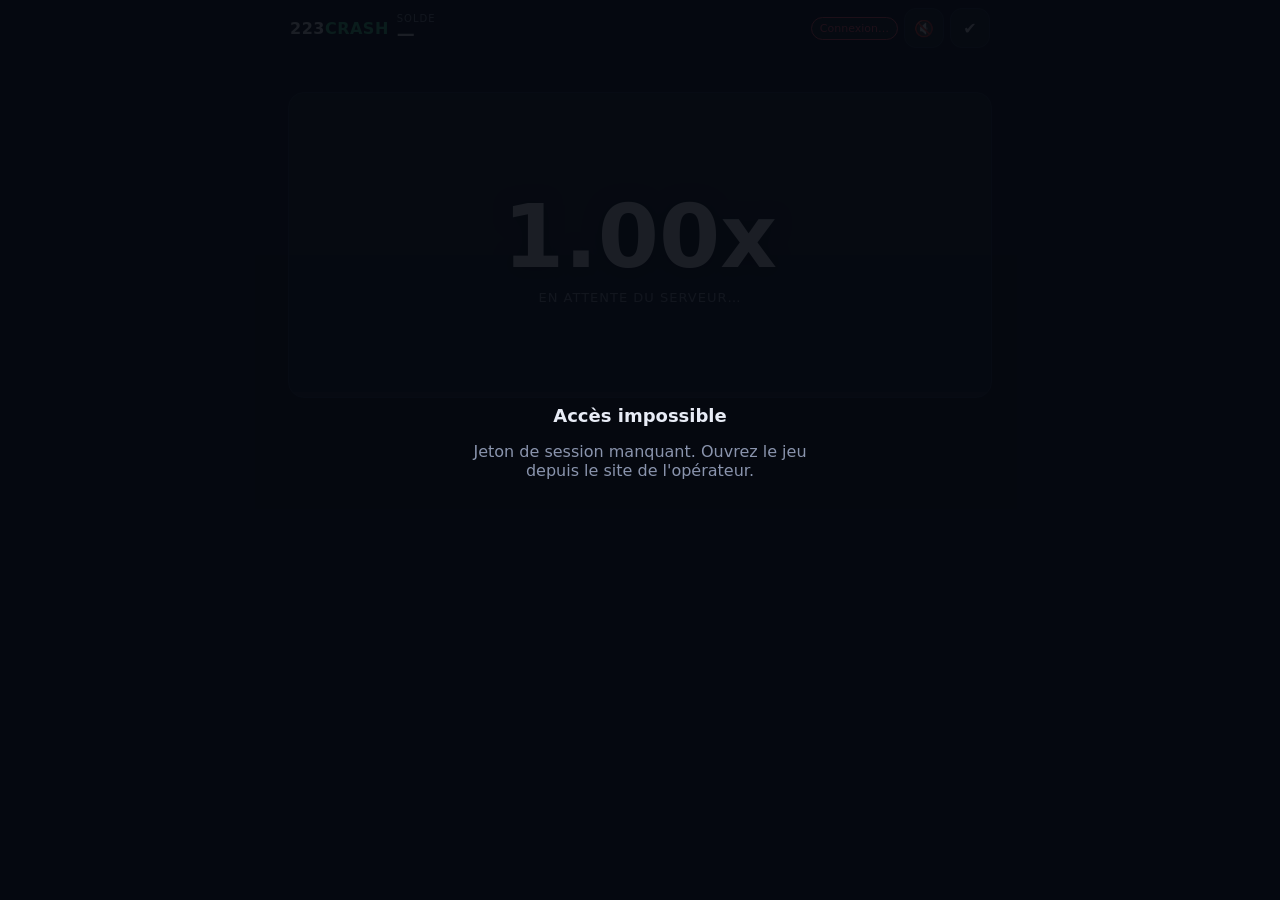
==== play.html @ 45dc3164 "WIP: ledger canonique Core + bascule imports 223Crash (non deploye, migration Atlas non faite)" ====
<!doctype html>
<html lang="fr">
<head>
<meta charset="utf-8">
<meta name="viewport" content="width=device-width, initial-scale=1, maximum-scale=1, viewport-fit=cover">
<meta name="theme-color" content="#0b0f1a">
<title>223CRASH</title>
<link rel="stylesheet" href="ui.css">
</head>
<body>
<div class="app">
  <header class="topbar">
    <div class="brand">223<span>CRASH</span></div>
    <div class="balance"><span class="balance-label">SOLDE</span><span id="balance-display">—</span></div>
    <div class="top-actions">
      <span id="status-chip" class="chip" data-state="off">Connexion…</span>
      <button id="sound-btn" type="button" class="icon-btn" aria-pressed="false" aria-label="Activer le son">🔇</button>
      <button id="fair-btn" type="button" class="icon-btn" aria-label="Équité du jeu">✔</button>
    </div>
  </header>

  <section id="history" class="history" aria-label="Derniers crashs"></section>

  <section id="stage" class="stage" data-phase="idle">
    <canvas id="stage-canvas"></canvas>
    <div class="stage-overlay">
      <div id="mult" class="mult" data-state="idle">1.00x</div>
      <div id="phase" class="phase">En attente du serveur…</div>
    </div>
    <div class="countdown"><div id="count-bar" class="count-bar"></div></div>
  </section>

  <main id="panels" class="panels"></main>
</div>

<dialog id="fair-dlg" class="dlg">
  <h2>Équité du jeu</h2>
  <dl>
    <dt>Manche en cours</dt><dd id="fair-round">—</dd>
    <dt>Hash de la graine serveur</dt><dd id="fair-hash">—</dd>
    <dt>Dernier crash</dt><dd id="fair-last">—</dd>
  </dl>
  <p class="dim">Le hash est engagé avant l'ouverture des mises : il ne peut plus changer pendant la manche.</p>
  <div class="dlg-actions">
    <button id="fair-copy" type="button" class="btn">Copier le hash</button>
    <button id="fair-close" type="button" class="btn btn-main">Fermer</button>
  </div>
</dialog>

<div id="replaced" class="overlay" hidden>
  <div class="overlay-box">
    <h2>Session ouverte ailleurs</h2>
    <p>Ce compte est connecté sur un autre appareil ou onglet.</p>
    <button id="replaced-reload" type="button" class="btn btn-main">Reprendre ici</button>
  </div>
</div>

<div id="fatal" class="overlay" hidden>
  <div class="overlay-box">
    <h2>Accès impossible</h2>
    <p id="fatal-msg"></p>
  </div>
</div>

<div id="toast" class="toast" role="status" aria-live="polite"></div>

<script type="module" src="ui-main.js"></script>
</body>
</html>
---- ui.css ----
/* ui.css — interface mobile 223CRASH (compatible avec les états de bets.js) */
:root {
  --bg: #0b0f1a; --panel: #131a2b; --panel2: #0d1322; --line: #222c45;
  --text: #e8ecf6; --dim: #8a94ad;
  --accent: #3ddc97; --danger: #ff5470; --warn: #ffb84d; --info: #4da3ff; --violet: #9b7bff;
}
*, *::before, *::after { box-sizing: border-box; }
[hidden] { display: none !important; }
html, body { margin: 0; background: var(--bg); color: var(--text); }
body {
  font-family: system-ui, -apple-system, "Segoe UI", Roboto, sans-serif;
  overscroll-behavior: none; -webkit-tap-highlight-color: transparent; touch-action: manipulation;
}
button { font: inherit; color: inherit; cursor: pointer; }
button:disabled { cursor: not-allowed; }

.app {
  min-height: 100dvh; max-width: 720px; margin: 0 auto;
  display: flex; flex-direction: column; gap: 8px;
  padding: env(safe-area-inset-top) env(safe-area-inset-right) env(safe-area-inset-bottom) env(safe-area-inset-left);
}

/* ---- barre du haut ---- */
.topbar { display: flex; align-items: center; gap: 8px; padding: 8px 10px 0; }
.brand { font-weight: 900; letter-spacing: .5px; font-size: 16px; }
.brand span { color: var(--accent); }
.balance { display: flex; flex-direction: column; line-height: 1.1; margin-right: auto; }
.balance-label { font-size: 10px; color: var(--dim); letter-spacing: 1px; }
#balance-display { font-size: 18px; font-weight: 800; font-variant-numeric: tabular-nums; }
.top-actions { display: flex; align-items: center; gap: 6px; }
.chip { font-size: 11px; padding: 4px 8px; border-radius: 999px; background: var(--panel); border: 1px solid var(--line); color: var(--dim); white-space: nowrap; }
.chip[data-state="on"] { color: var(--accent); border-color: var(--accent); }
.chip[data-state="warn"] { color: var(--warn); border-color: var(--warn); }
.chip[data-state="off"] { color: var(--danger); border-color: var(--danger); }
.icon-btn { width: 40px; height: 40px; border-radius: 12px; border: 1px solid var(--line); background: var(--panel); font-size: 16px; }
.icon-btn[aria-pressed="true"] { border-color: var(--accent); }

/* ---- historique ---- */
.history { display: flex; gap: 6px; overflow-x: auto; padding: 0 10px; min-height: 28px; scrollbar-width: none; }
.history::-webkit-scrollbar { display: none; }
.hchip { flex: none; padding: 4px 9px; border-radius: 999px; font-size: 12px; font-weight: 800; font-variant-numeric: tabular-nums; background: var(--panel); border: 1px solid var(--line); }
.hchip.lo { color: var(--info); } .hchip.mid { color: var(--violet); } .hchip.hi { color: var(--warn); }

/* ---- scène ---- */
.stage { position: relative; margin: 0 8px; height: clamp(180px, 34dvh, 340px); border-radius: 16px; overflow: hidden; background: var(--panel); border: 1px solid var(--line); }
.stage canvas { position: absolute; inset: 0; width: 100%; height: 100%; display: block; }
.stage-overlay { position: absolute; inset: 0; display: grid; place-content: center; text-align: center; pointer-events: none; }
.mult { font-size: clamp(42px, 15vw, 88px); font-weight: 900; font-variant-numeric: tabular-nums; text-shadow: 0 2px 18px rgba(0,0,0,.6); }
.mult[data-state="crashed"] { color: var(--danger); }
.mult[data-state="flying"] { color: var(--text); }
.phase { margin-top: 2px; font-size: 13px; color: var(--dim); letter-spacing: 1px; text-transform: uppercase; }
.countdown { position: absolute; left: 0; right: 0; bottom: 0; height: 5px; background: rgba(255,255,255,.06); }
.count-bar { height: 100%; width: 0; background: var(--accent); transition: width .1s linear; }

/* ---- panneaux de mise (générés par bets.js) ---- */
.panels { display: grid; grid-template-columns: repeat(2, minmax(0, 1fr)); gap: 8px; padding: 0 8px 14px; }
@media (max-width: 339px) { .panels { grid-template-columns: 1fr; } }
.panels.panels-disabled { opacity: .55; }
.bet-panel { display: grid; gap: 8px; padding: 10px; border-radius: 14px; background: var(--panel); border: 1px solid var(--line); }
.bet-panel[data-active="true"] { border-color: var(--accent); }
.bet-panel[data-pending="true"] { border-color: var(--warn); }
.panel-head { display: flex; align-items: center; justify-content: space-between; gap: 6px; min-height: 22px; }
.slot-label { font-size: 11px; font-weight: 800; color: var(--dim); letter-spacing: 1px; }
.result { font-size: 11px; font-weight: 800; flex: 1; text-align: center; font-variant-numeric: tabular-nums; }
.result[data-kind="win"] { color: var(--accent); } .result[data-kind="lose"] { color: var(--danger); }
.auto-toggle { display: flex; align-items: center; gap: 4px; font-size: 11px; font-weight: 700; color: var(--dim); }
.auto-toggle input { width: 18px; height: 18px; accent-color: var(--accent); }
.stake-row { display: grid; grid-template-columns: 42px minmax(0, 1fr) 42px; gap: 6px; }
.step, .quick-stakes button { border: 1px solid var(--line); background: var(--panel2); border-radius: 10px; font-weight: 800; }
.step { height: 44px; font-size: 15px; }
.amount, .auto-cashout { height: 44px; min-width: 0; text-align: center; font-size: 16px; font-weight: 800; border-radius: 10px; border: 1px solid var(--line); background: var(--panel2); color: var(--text); font-variant-numeric: tabular-nums; }
.quick-stakes { display: grid; grid-template-columns: repeat(4, 1fr); gap: 4px; }
.quick-stakes button { height: 34px; font-size: 11px; padding: 0; }
.auto-row { display: flex; align-items: center; justify-content: space-between; gap: 8px; font-size: 12px; color: var(--dim); }
.auto-cashout { width: 88px; height: 36px; }
.step:disabled, .quick-stakes button:disabled, .amount:disabled, .auto-cashout:disabled { opacity: .5; }

.action-btn { min-height: 68px; border: 0; border-radius: 14px; display: grid; place-content: center; gap: 2px; text-align: center; background: #2a3350; color: var(--dim); }
.b-main { font-size: 17px; font-weight: 900; letter-spacing: .5px; }
.b-sub { font-size: 12px; font-weight: 700; opacity: .9; font-variant-numeric: tabular-nums; }
.action-btn[data-mode="bet"] { background: var(--accent); color: #04110b; }
.action-btn[data-mode="next"] { background: #2a3350; color: var(--text); }
.action-btn[data-mode="queued"] { background: var(--violet); color: #0d0620; }
.action-btn[data-mode="wait"] { background: var(--warn); color: #241600; }
.action-btn[data-mode="placed"] { background: var(--info); color: #02142a; }
.action-btn[data-mode="cash"] { background: var(--accent); color: #04110b; min-height: 76px; box-shadow: 0 0 0 3px rgba(61,220,151,.25); }
.action-btn[data-mode="cash"] .b-main { font-size: 20px; }
.action-btn:active:not(:disabled) { transform: scale(.98); }
.action-btn:disabled { opacity: .75; }

/* ---- fenêtres ---- */
.btn { height: 44px; padding: 0 16px; border-radius: 12px; border: 1px solid var(--line); background: var(--panel2); font-weight: 800; }
.btn-main { background: var(--accent); color: #04110b; border-color: var(--accent); }
.dlg { width: min(92vw, 420px); background: var(--panel); color: var(--text); border: 1px solid var(--line); border-radius: 16px; padding: 16px; }
.dlg::backdrop { background: rgba(0,0,0,.6); }
.dlg h2, .overlay-box h2 { margin: 0 0 10px; font-size: 18px; }
.dlg dl { margin: 0 0 10px; display: grid; gap: 4px; }
.dlg dt { font-size: 11px; color: var(--dim); text-transform: uppercase; letter-spacing: 1px; margin-top: 6px; }
.dlg dd { margin: 0; font-size: 13px; word-break: break-all; font-variant-numeric: tabular-nums; }
.dim { color: var(--dim); font-size: 12px; }
.dlg-actions { display: flex; gap: 8px; justify-content: flex-end; margin-top: 12px; }
.overlay { position: fixed; inset: 0; z-index: 50; display: grid; place-items: center; background: rgba(5,8,15,.9); padding: 20px; }
.overlay-box { max-width: 360px; text-align: center; }
.overlay-box p { color: var(--dim); }
.toast { position: fixed; left: 50%; bottom: calc(18px + env(safe-area-inset-bottom)); transform: translate(-50%, 20px); opacity: 0; pointer-events: none; z-index: 60; max-width: 90vw; padding: 10px 14px; border-radius: 12px; background: #1d2740; border: 1px solid var(--line); font-size: 13px; font-weight: 700; transition: opacity .2s, transform .2s; }
.toast.show { opacity: 1; transform: translate(-50%, 0); }
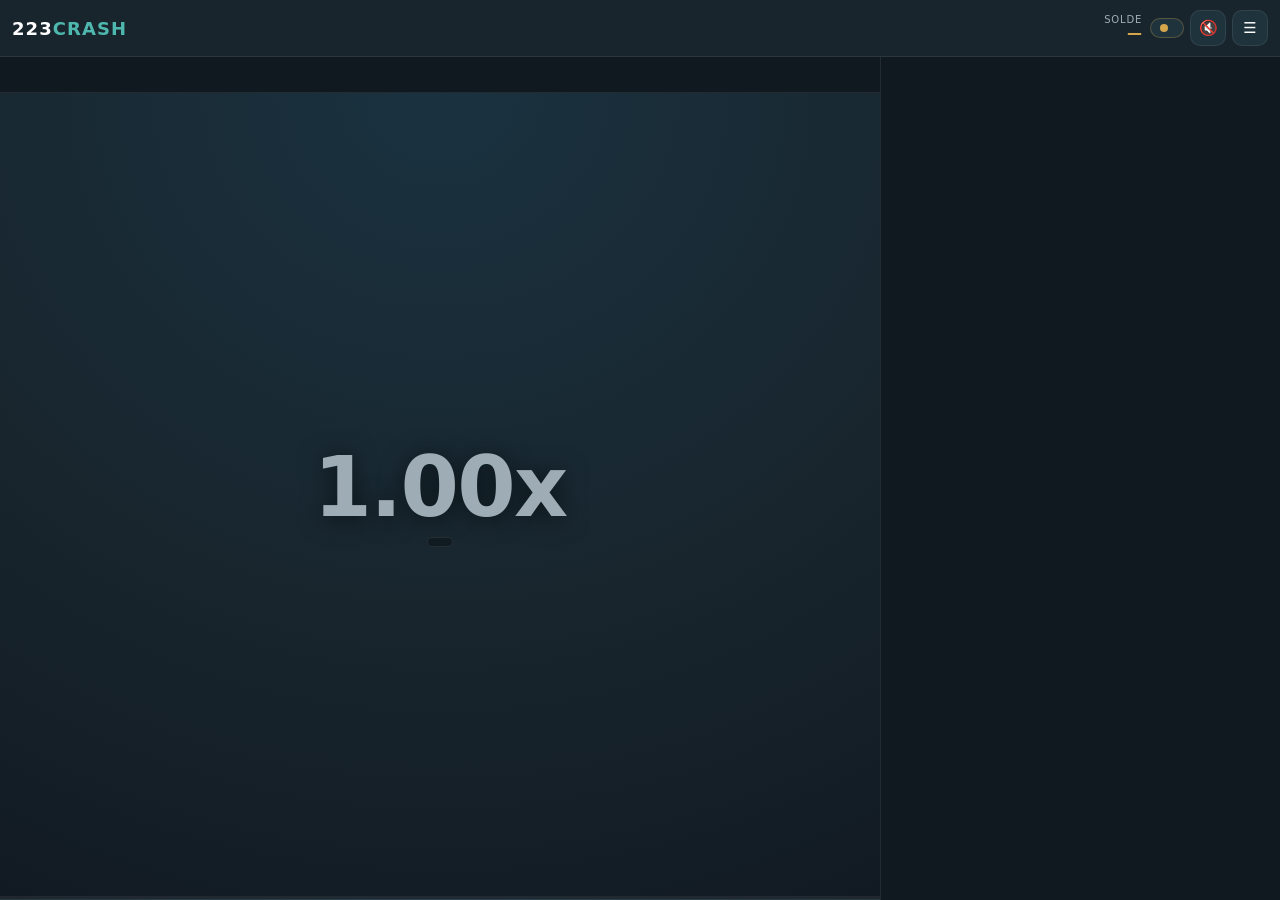
==== commit e1ea9a46: "chore: sync legacy UI JS + cmd/server fixes (bet_persist, gateway, panel_guard) - Phase4" ====
--- a/play.html
+++ b/play.html
@@ -2,66 +2,98 @@
 <html lang="fr">
 <head>
 <meta charset="utf-8">
-<meta name="viewport" content="width=device-width, initial-scale=1, maximum-scale=1, viewport-fit=cover">
-<meta name="theme-color" content="#0b0f1a">
-<title>223CRASH</title>
+<meta name="viewport" content="width=device-width, initial-scale=1, viewport-fit=cover">
+<meta name="theme-color" content="#101820">
+<title>223CRASH — 223GAMING</title>
 <link rel="stylesheet" href="ui.css">
 </head>
 <body>
 <div class="app">
   <header class="topbar">
     <div class="brand">223<span>CRASH</span></div>
-    <div class="balance"><span class="balance-label">SOLDE</span><span id="balance-display">—</span></div>
+    <div class="balance"><span class="balance-label" data-i18n="balance.label">SOLDE</span><span id="balance-display">—</span></div>
     <div class="top-actions">
-      <span id="status-chip" class="chip" data-state="off">Connexion…</span>
-      <button id="sound-btn" type="button" class="icon-btn" aria-pressed="false" aria-label="Activer le son">🔇</button>
-      <button id="fair-btn" type="button" class="icon-btn" aria-label="Équité du jeu">✔</button>
+      <span id="status-chip" class="chip" data-state="warn" role="status"><i class="dot" aria-hidden="true"></i><span id="status-text"></span></span>
+      <button id="sound-btn" type="button" class="icon-btn" aria-pressed="false" data-i18n-aria="aria.sound">🔇</button>
+      <button id="menu-btn" type="button" class="icon-btn" aria-haspopup="dialog" data-i18n-aria="aria.menu">☰</button>
     </div>
   </header>
+  <div id="conn-banner" class="banner" role="status" hidden data-i18n="conn.lost"></div>
 
-  <section id="history" class="history" aria-label="Derniers crashs"></section>
+  <div class="layout">
+    <section id="history" class="history" role="list" data-i18n-aria="aria.history"></section>
 
-  <section id="stage" class="stage" data-phase="idle">
-    <canvas id="stage-canvas"></canvas>
-    <div class="stage-overlay">
-      <div id="mult" class="mult" data-state="idle">1.00x</div>
-      <div id="phase" class="phase">En attente du serveur…</div>
-    </div>
-    <div class="countdown"><div id="count-bar" class="count-bar"></div></div>
-  </section>
+    <section id="stage" class="stage" data-phase="idle">
+      <canvas id="stage-canvas"></canvas>
+      <div class="stage-overlay">
+        <div id="mult" class="mult" data-state="idle">1.00x</div>
+        <div id="phase" class="phase"></div>
+      </div>
+      <div class="countdown"><div id="count-bar" class="count-bar"></div></div>
+    </section>
 
-  <main id="panels" class="panels"></main>
+    <main id="panels" class="panels"></main>
+  </div>
 </div>
 
-<dialog id="fair-dlg" class="dlg">
-  <h2>Équité du jeu</h2>
-  <dl>
-    <dt>Manche en cours</dt><dd id="fair-round">—</dd>
-    <dt>Hash de la graine serveur</dt><dd id="fair-hash">—</dd>
-    <dt>Dernier crash</dt><dd id="fair-last">—</dd>
-  </dl>
-  <p class="dim">Le hash est engagé avant l'ouverture des mises : il ne peut plus changer pendant la manche.</p>
-  <div class="dlg-actions">
-    <button id="fair-copy" type="button" class="btn">Copier le hash</button>
-    <button id="fair-close" type="button" class="btn btn-main">Fermer</button>
+<dialog id="menu-dlg" class="dlg" aria-labelledby="menu-title">
+  <div class="dlg-body">
+    <h2 id="menu-title" data-i18n="menu.title"></h2>
+    <div class="row"><label for="lang-select" data-i18n="menu.language"></label><select id="lang-select"></select></div>
+    <div class="row"><span data-i18n="menu.sound"></span><button id="set-sound" type="button" class="btn" aria-pressed="false"></button></div>
+    <div class="row"><label for="vol" data-i18n="menu.volume"></label><input id="vol" type="range" min="0" max="100" step="5"></div>
+    <div class="row" id="fs-row"><span data-i18n="menu.fullscreen"></span><button id="fs-btn" type="button" class="btn" data-i18n-aria="menu.fullscreen">⛶</button></div>
+    <div class="row-btns">
+      <button id="open-rules" type="button" class="btn" data-i18n="menu.rules"></button>
+      <button id="open-fair" type="button" class="btn" data-i18n="menu.fair"></button>
+    </div>
+    <div class="dlg-actions"><button id="menu-close" type="button" class="btn btn-main" data-i18n="menu.close"></button></div>
+  </div>
+</dialog>
+
+<dialog id="fair-dlg" class="dlg" aria-labelledby="fair-title">
+  <div class="dlg-body">
+    <h2 id="fair-title" data-i18n="fair.title"></h2>
+    <dl>
+      <dt data-i18n="fair.round"></dt><dd id="fair-round">—</dd>
+      <dt data-i18n="fair.hash"></dt><dd id="fair-hash">—</dd>
+      <dt data-i18n="fair.last"></dt><dd id="fair-last">—</dd>
+    </dl>
+    <p class="dim" data-i18n="fair.note"></p>
+    <div class="dlg-actions">
+      <button id="fair-copy" type="button" class="btn" data-i18n="fair.copy"></button>
+      <button id="fair-close" type="button" class="btn btn-main" data-i18n="fair.close"></button>
+    </div>
+  </div>
+</dialog>
+
+<dialog id="rules-dlg" class="dlg" aria-labelledby="rules-title">
+  <div class="dlg-body">
+    <h2 id="rules-title" data-i18n="rules.title"></h2>
+    <p class="rules" data-i18n="rules.p1"></p>
+    <p class="rules" data-i18n="rules.p2"></p>
+    <p class="rules" data-i18n="rules.p3"></p>
+    <p class="rules" data-i18n="rules.p4"></p>
+    <div class="dlg-actions"><button id="rules-close" type="button" class="btn btn-main" data-i18n="menu.close"></button></div>
   </div>
 </dialog>
 
 <div id="replaced" class="overlay" hidden>
   <div class="overlay-box">
-    <h2>Session ouverte ailleurs</h2>
-    <p>Ce compte est connecté sur un autre appareil ou onglet.</p>
-    <button id="replaced-reload" type="button" class="btn btn-main">Reprendre ici</button>
+    <h2 data-i18n="replaced.title"></h2>
+    <p data-i18n="replaced.body"></p>
+    <button id="replaced-reload" type="button" class="btn btn-main" data-i18n="replaced.btn"></button>
   </div>
 </div>
 
 <div id="fatal" class="overlay" hidden>
   <div class="overlay-box">
-    <h2>Accès impossible</h2>
+    <h2 data-i18n="fatal.title"></h2>
     <p id="fatal-msg"></p>
   </div>
 </div>
 
+<div id="sr-live" class="sr-only" role="status" aria-live="polite"></div>
 <div id="toast" class="toast" role="status" aria-live="polite"></div>
 
 <script type="module" src="ui-main.js"></script>
--- a/ui.css
+++ b/ui.css
@@ -1,106 +1,120 @@
-/* ui.css — interface mobile 223CRASH (compatible avec les états de bets.js) */
-:root {
-  --bg: #0b0f1a; --panel: #131a2b; --panel2: #0d1322; --line: #222c45;
-  --text: #e8ecf6; --dim: #8a94ad;
-  --accent: #3ddc97; --danger: #ff5470; --warn: #ffb84d; --info: #4da3ff; --violet: #9b7bff;
+/* 223CRASH — Lot 2 — palette 223GAMING : turquoise #4FB8AE, or #D4A54A, fond sombre */
+:root{--bg:#101820;--surface:#18252D;--surface-2:#1f333d;--turquoise:#4FB8AE;--gold:#D4A54A;--text:#FFFFFF;--text-sec:#9EADB5;--danger:#ff5470;--success:#3ddc97;--border:rgba(255,255,255,.08);--radius:14px}
+*{box-sizing:border-box;-webkit-tap-highlight-color:transparent}
+html,body{margin:0;height:100%;background:var(--bg);color:var(--text);font-family:Inter,system-ui,-apple-system,"Segoe UI",Roboto,sans-serif;overflow:hidden;-webkit-text-size-adjust:100%}
+button{font-family:inherit;touch-action:manipulation}
+:focus-visible{outline:2px solid var(--gold);outline-offset:2px}
+.sr-only{position:absolute;width:1px;height:1px;margin:-1px;padding:0;overflow:hidden;clip:rect(0 0 0 0);white-space:nowrap;border:0}
+.app{display:flex;flex-direction:column;height:100vh;height:100dvh;max-width:1280px;margin:0 auto;padding:0 env(safe-area-inset-right) env(safe-area-inset-bottom) env(safe-area-inset-left)}
+
+.topbar{display:flex;align-items:center;justify-content:space-between;gap:8px;padding:10px 12px;background:var(--surface);border-bottom:1px solid var(--border);z-index:10}
+.brand{font-weight:900;letter-spacing:.06em;font-size:18px}.brand span{color:var(--turquoise)}
+.balance{display:flex;flex-direction:column;align-items:flex-end;line-height:1.1;margin-left:auto}
+.balance-label{font-size:10px;color:var(--text-sec);letter-spacing:.08em}
+#balance-display{font-weight:700;font-size:15px;color:var(--gold);min-width:60px;text-align:right;font-variant-numeric:tabular-nums}
+.top-actions{display:flex;align-items:center;gap:6px}
+.chip{display:inline-flex;align-items:center;gap:6px;font-size:11px;padding:5px 9px;border-radius:999px;background:var(--surface-2);border:1px solid var(--border);color:var(--text-sec)}
+.chip .dot{width:8px;height:8px;border-radius:50%;background:currentColor}
+.chip[data-state="on"]{color:var(--success);border-color:rgba(61,220,151,.3)}
+.chip[data-state="warn"]{color:var(--gold);border-color:rgba(212,165,74,.3)}
+.chip[data-state="off"]{color:var(--danger)}
+@media (max-width:420px){#status-text{display:none}.chip{padding:8px}}
+.icon-btn{width:36px;height:36px;border-radius:10px;border:1px solid var(--border);background:var(--surface-2);color:var(--text);display:grid;place-items:center;cursor:pointer;font-size:15px}
+.icon-btn:active{transform:scale(.96)}
+@media (hover:hover){.icon-btn:hover{border-color:rgba(79,184,174,.45)}}
+.banner{background:rgba(212,165,74,.12);color:var(--gold);font-size:12px;font-weight:600;text-align:center;padding:6px 10px;border-bottom:1px solid rgba(212,165,74,.25)}
+
+.layout{flex:1;min-height:0;display:grid;grid-template-columns:minmax(0,1fr);grid-template-rows:auto auto minmax(0,1fr);grid-template-areas:"hist" "stage" "panels"}
+.history{grid-area:hist;display:flex;gap:6px;padding:8px 12px;overflow-x:auto;scrollbar-width:none;border-bottom:1px solid var(--border);min-height:36px;align-items:center}
+.history::-webkit-scrollbar{display:none}
+.hchip{font-size:12px;font-weight:700;padding:4px 9px;border-radius:999px;background:var(--surface);border:1px solid var(--border);white-space:nowrap;font-variant-numeric:tabular-nums}
+.hchip.lo{color:var(--text-sec)}.hchip.mid{color:var(--turquoise);border-color:rgba(79,184,174,.25)}.hchip.hi{color:var(--gold);border-color:rgba(212,165,74,.3);background:rgba(212,165,74,.08)}
+.hempty{font-size:12px;color:var(--text-sec)}
+
+.stage{grid-area:stage;position:relative;width:100%;aspect-ratio:16/10;max-height:44dvh;background:radial-gradient(120% 120% at 50% 0%,#1a3240 0%,var(--surface) 55%,var(--bg) 100%);border-bottom:1px solid var(--border);overflow:hidden}
+.stage[data-phase="crashed"]{box-shadow:inset 0 0 40px rgba(255,84,112,.12)}
+#stage-canvas{width:100%;height:100%;display:block}
+.stage-overlay{position:absolute;inset:0;display:flex;flex-direction:column;align-items:center;justify-content:center;pointer-events:none}
+.mult{font-size:clamp(40px,min(13vw,18vh),84px);font-weight:900;letter-spacing:-.02em;line-height:1;text-shadow:0 2px 24px rgba(0,0,0,.55);font-variant-numeric:tabular-nums;transition:color .12s}
+.mult[data-state="idle"]{color:var(--text-sec)}.mult[data-state="flying"]{color:var(--text)}.mult[data-state="crashed"]{color:var(--danger)}
+.phase{margin-top:8px;font-size:12px;letter-spacing:.08em;text-transform:uppercase;color:var(--text-sec);background:rgba(0,0,0,.28);padding:4px 12px;border-radius:999px;border:1px solid var(--border)}
+.countdown{position:absolute;left:0;right:0;bottom:0;height:3px;background:rgba(255,255,255,.06)}
+.count-bar{height:100%;width:0%;background:linear-gradient(90deg,var(--turquoise),var(--gold));transition:width .1s linear}
+.count-bar.indet{width:100%!important;opacity:.5;animation:pulse 1.2s ease-in-out infinite}
+@keyframes pulse{50%{opacity:.15}}
+
+.panels{grid-area:panels;display:grid;grid-template-columns:1fr 1fr;gap:8px;padding:10px;align-content:start;overflow:auto;min-height:0}
+@media (max-width:380px){.panels{grid-template-columns:1fr}}
+.panels-disabled .bet-panel{opacity:.65}
+.bet-panel{background:var(--surface);border:1px solid var(--border);border-radius:var(--radius);padding:10px;display:flex;flex-direction:column;gap:8px}
+.bet-panel[data-active="true"]{border-color:rgba(79,184,174,.45);box-shadow:0 0 0 1px rgba(79,184,174,.15) inset}
+.panel-head{display:flex;align-items:center;justify-content:space-between;gap:6px}
+.slot-label{font-weight:800;font-size:12px;letter-spacing:.08em;color:var(--text-sec)}
+.result{font-size:11px;font-weight:700;padding:3px 8px;border-radius:999px;max-width:60%;overflow:hidden;text-overflow:ellipsis;white-space:nowrap}
+.result[data-kind="win"]{background:rgba(61,220,151,.15);color:var(--success);border:1px solid rgba(61,220,151,.25)}
+.result[data-kind="lose"]{background:rgba(255,84,112,.12);color:var(--danger);border:1px solid rgba(255,84,112,.2)}
+.result[data-kind="warn"]{background:rgba(212,165,74,.12);color:var(--gold);border:1px solid rgba(212,165,74,.3)}
+.auto-toggle{display:flex;align-items:center;gap:4px;font-size:10px;color:var(--text-sec)}
+.stake-row{display:flex;gap:6px;align-items:center}
+.stake-row input,.auto-row input{background:var(--bg);border:1px solid var(--border);border-radius:10px;color:var(--text);font-weight:700;min-width:0}
+.stake-row input{flex:1;padding:10px 12px;font-size:14px}
+.stake-row input:focus,.auto-row input:focus{border-color:var(--turquoise)}
+.auto-row input:disabled,.stake-row input:disabled{opacity:.55}
+.step{width:38px;height:40px;border-radius:10px;border:1px solid var(--border);background:var(--surface-2);color:var(--text);font-weight:800;cursor:pointer}
+.quick-stakes{display:grid;grid-template-columns:repeat(4,1fr);gap:6px}
+.quick-stakes button{height:30px;border-radius:9px;border:1px solid var(--border);background:var(--bg);color:var(--text-sec);font-size:11px;font-weight:600;cursor:pointer}
+.step:disabled,.quick-stakes button:disabled{opacity:.45;cursor:not-allowed}
+@media (hover:hover){.step:not(:disabled):hover,.quick-stakes button:not(:disabled):hover{border-color:rgba(79,184,174,.45);color:var(--text)}}
+.auto-row{display:flex;align-items:center;justify-content:space-between;gap:8px;font-size:11px;color:var(--text-sec)}
+.auto-row input{width:90px;padding:8px 10px;font-size:13px}
+
+.action-btn{height:50px;border-radius:12px;border:0;background:linear-gradient(180deg,var(--turquoise),#3aa79c);color:#0a151a;font-weight:900;letter-spacing:.04em;cursor:pointer;display:flex;flex-direction:column;align-items:center;justify-content:center;line-height:1.1;transition:transform .08s,filter .12s}
+.action-btn:active:not([disabled]){transform:scale(.98)}
+@media (hover:hover){.action-btn:not([disabled]):hover{filter:brightness(1.08)}}
+.action-btn[disabled]{opacity:.5;filter:grayscale(.3);cursor:not-allowed}
+.action-btn[data-mode="cash"]{background:linear-gradient(180deg,var(--gold),#c2943a)}
+.action-btn[data-mode="placed"]{background:var(--surface-2);color:var(--text-sec);border:1px solid var(--border)}
+.action-btn[data-mode="queued"]{background:var(--bg);color:var(--gold);border:1px dashed rgba(212,165,74,.4)}
+.action-btn[data-mode="wait"]{background:var(--surface-2);color:var(--text-sec)}
+.action-btn[data-mode="wait"] .b-main::after{content:"";display:inline-block;width:10px;height:10px;margin-left:6px;border:2px solid currentColor;border-right-color:transparent;border-radius:50%;animation:spin .7s linear infinite;vertical-align:-1px}
+@keyframes spin{to{transform:rotate(360deg)}}
+.action-btn[data-mode="verify"]{background:var(--bg);color:var(--gold);border:1px dashed rgba(212,165,74,.55)}
+.action-btn[data-mode="off"]{background:var(--surface-2);color:var(--text-sec)}
+.b-main{font-size:13px}.b-sub{font-size:10px;opacity:.85;font-weight:600}
+
+.p-hist{list-style:none;margin:0;padding:6px 0 0;border-top:1px solid var(--border);display:grid;gap:3px;font-size:11px;color:var(--text-sec)}
+.p-hist li{display:flex;justify-content:space-between;gap:8px;font-variant-numeric:tabular-nums}
+.p-hist li[data-kind="win"]{color:var(--success)}.p-hist li[data-kind="lose"]{color:var(--danger)}.p-hist li[data-kind="warn"]{color:var(--gold)}
+
+.dlg{border:1px solid var(--border);background:var(--surface);color:var(--text);border-radius:16px;padding:0;max-width:92vw;width:420px}
+.dlg::backdrop{background:rgba(4,10,14,.7);backdrop-filter:blur(4px)}
+.dlg-body{padding:16px}
+.dlg h2{margin:0 0 12px;font-size:16px}
+.dlg dl{margin:0;display:grid;gap:8px}
+.dlg dt{font-size:11px;color:var(--text-sec);letter-spacing:.06em;text-transform:uppercase}
+.dlg dd{margin:0;font-family:monospace;font-size:12px;word-break:break-all;background:var(--bg);padding:8px 10px;border-radius:10px;border:1px solid var(--border)}
+.dlg .rules{margin:0 0 10px;font-size:13px;line-height:1.5;color:var(--text-sec)}
+.dlg-actions{display:flex;gap:8px;justify-content:flex-end;margin-top:14px}
+.row{display:flex;align-items:center;justify-content:space-between;gap:12px;padding:8px 0;border-bottom:1px solid var(--border);font-size:14px}
+.row select{background:var(--bg);color:var(--text);border:1px solid var(--border);border-radius:10px;padding:8px 10px;font-size:14px}
+.row input[type=range]{flex:1;max-width:200px;accent-color:var(--turquoise)}
+.row-btns{display:grid;gap:8px;margin-top:12px}
+.btn{height:42px;border-radius:10px;border:1px solid var(--border);background:var(--surface-2);color:var(--text);font-weight:700;padding:0 14px;cursor:pointer}
+.btn[aria-pressed="true"]{border-color:rgba(79,184,174,.45);color:var(--turquoise)}
+.btn-main{background:var(--turquoise);color:#0a151a;border:0}
+@media (hover:hover){.btn:hover{filter:brightness(1.1)}}
+.overlay{position:fixed;inset:0;background:rgba(4,10,14,.75);backdrop-filter:blur(6px);display:grid;place-items:center;z-index:50;padding:20px}
+.overlay[hidden]{display:none}
+.overlay-box{background:var(--surface);border:1px solid var(--border);border-radius:16px;padding:18px;max-width:360px;width:100%;text-align:center}
+.overlay-box h2{margin:0 0 8px;font-size:16px}.overlay-box p{margin:0 0 12px;color:var(--text-sec);font-size:13px;line-height:1.4}
+.dim{color:var(--text-sec);font-size:11px;line-height:1.4}
+.toast{position:fixed;left:50%;bottom:90px;transform:translateX(-50%) translateY(20px);background:var(--surface);color:var(--text);border:1px solid var(--border);padding:10px 14px;border-radius:999px;font-size:12px;font-weight:600;opacity:0;pointer-events:none;transition:.22s;z-index:60;max-width:90vw;text-align:center}
+.toast.show{opacity:1;transform:translateX(-50%) translateY(0)}
+
+/* Paysage court (téléphone) et desktop : scène à gauche, panneaux A/B à droite */
+@media (min-width:900px), (orientation:landscape) and (max-height:560px){
+  .layout{grid-template-columns:minmax(0,1fr) clamp(300px,34vw,400px);grid-template-rows:auto minmax(0,1fr);grid-template-areas:"hist panels" "stage panels"}
+  .stage{aspect-ratio:auto;max-height:none;min-height:0;height:100%}
+  .panels{grid-template-columns:1fr;border-left:1px solid var(--border)}
 }
-*, *::before, *::after { box-sizing: border-box; }
-[hidden] { display: none !important; }
-html, body { margin: 0; background: var(--bg); color: var(--text); }
-body {
-  font-family: system-ui, -apple-system, "Segoe UI", Roboto, sans-serif;
-  overscroll-behavior: none; -webkit-tap-highlight-color: transparent; touch-action: manipulation;
-}
-button { font: inherit; color: inherit; cursor: pointer; }
-button:disabled { cursor: not-allowed; }
-
-.app {
-  min-height: 100dvh; max-width: 720px; margin: 0 auto;
-  display: flex; flex-direction: column; gap: 8px;
-  padding: env(safe-area-inset-top) env(safe-area-inset-right) env(safe-area-inset-bottom) env(safe-area-inset-left);
-}
-
-/* ---- barre du haut ---- */
-.topbar { display: flex; align-items: center; gap: 8px; padding: 8px 10px 0; }
-.brand { font-weight: 900; letter-spacing: .5px; font-size: 16px; }
-.brand span { color: var(--accent); }
-.balance { display: flex; flex-direction: column; line-height: 1.1; margin-right: auto; }
-.balance-label { font-size: 10px; color: var(--dim); letter-spacing: 1px; }
-#balance-display { font-size: 18px; font-weight: 800; font-variant-numeric: tabular-nums; }
-.top-actions { display: flex; align-items: center; gap: 6px; }
-.chip { font-size: 11px; padding: 4px 8px; border-radius: 999px; background: var(--panel); border: 1px solid var(--line); color: var(--dim); white-space: nowrap; }
-.chip[data-state="on"] { color: var(--accent); border-color: var(--accent); }
-.chip[data-state="warn"] { color: var(--warn); border-color: var(--warn); }
-.chip[data-state="off"] { color: var(--danger); border-color: var(--danger); }
-.icon-btn { width: 40px; height: 40px; border-radius: 12px; border: 1px solid var(--line); background: var(--panel); font-size: 16px; }
-.icon-btn[aria-pressed="true"] { border-color: var(--accent); }
-
-/* ---- historique ---- */
-.history { display: flex; gap: 6px; overflow-x: auto; padding: 0 10px; min-height: 28px; scrollbar-width: none; }
-.history::-webkit-scrollbar { display: none; }
-.hchip { flex: none; padding: 4px 9px; border-radius: 999px; font-size: 12px; font-weight: 800; font-variant-numeric: tabular-nums; background: var(--panel); border: 1px solid var(--line); }
-.hchip.lo { color: var(--info); } .hchip.mid { color: var(--violet); } .hchip.hi { color: var(--warn); }
-
-/* ---- scène ---- */
-.stage { position: relative; margin: 0 8px; height: clamp(180px, 34dvh, 340px); border-radius: 16px; overflow: hidden; background: var(--panel); border: 1px solid var(--line); }
-.stage canvas { position: absolute; inset: 0; width: 100%; height: 100%; display: block; }
-.stage-overlay { position: absolute; inset: 0; display: grid; place-content: center; text-align: center; pointer-events: none; }
-.mult { font-size: clamp(42px, 15vw, 88px); font-weight: 900; font-variant-numeric: tabular-nums; text-shadow: 0 2px 18px rgba(0,0,0,.6); }
-.mult[data-state="crashed"] { color: var(--danger); }
-.mult[data-state="flying"] { color: var(--text); }
-.phase { margin-top: 2px; font-size: 13px; color: var(--dim); letter-spacing: 1px; text-transform: uppercase; }
-.countdown { position: absolute; left: 0; right: 0; bottom: 0; height: 5px; background: rgba(255,255,255,.06); }
-.count-bar { height: 100%; width: 0; background: var(--accent); transition: width .1s linear; }
-
-/* ---- panneaux de mise (générés par bets.js) ---- */
-.panels { display: grid; grid-template-columns: repeat(2, minmax(0, 1fr)); gap: 8px; padding: 0 8px 14px; }
-@media (max-width: 339px) { .panels { grid-template-columns: 1fr; } }
-.panels.panels-disabled { opacity: .55; }
-.bet-panel { display: grid; gap: 8px; padding: 10px; border-radius: 14px; background: var(--panel); border: 1px solid var(--line); }
-.bet-panel[data-active="true"] { border-color: var(--accent); }
-.bet-panel[data-pending="true"] { border-color: var(--warn); }
-.panel-head { display: flex; align-items: center; justify-content: space-between; gap: 6px; min-height: 22px; }
-.slot-label { font-size: 11px; font-weight: 800; color: var(--dim); letter-spacing: 1px; }
-.result { font-size: 11px; font-weight: 800; flex: 1; text-align: center; font-variant-numeric: tabular-nums; }
-.result[data-kind="win"] { color: var(--accent); } .result[data-kind="lose"] { color: var(--danger); }
-.auto-toggle { display: flex; align-items: center; gap: 4px; font-size: 11px; font-weight: 700; color: var(--dim); }
-.auto-toggle input { width: 18px; height: 18px; accent-color: var(--accent); }
-.stake-row { display: grid; grid-template-columns: 42px minmax(0, 1fr) 42px; gap: 6px; }
-.step, .quick-stakes button { border: 1px solid var(--line); background: var(--panel2); border-radius: 10px; font-weight: 800; }
-.step { height: 44px; font-size: 15px; }
-.amount, .auto-cashout { height: 44px; min-width: 0; text-align: center; font-size: 16px; font-weight: 800; border-radius: 10px; border: 1px solid var(--line); background: var(--panel2); color: var(--text); font-variant-numeric: tabular-nums; }
-.quick-stakes { display: grid; grid-template-columns: repeat(4, 1fr); gap: 4px; }
-.quick-stakes button { height: 34px; font-size: 11px; padding: 0; }
-.auto-row { display: flex; align-items: center; justify-content: space-between; gap: 8px; font-size: 12px; color: var(--dim); }
-.auto-cashout { width: 88px; height: 36px; }
-.step:disabled, .quick-stakes button:disabled, .amount:disabled, .auto-cashout:disabled { opacity: .5; }
-
-.action-btn { min-height: 68px; border: 0; border-radius: 14px; display: grid; place-content: center; gap: 2px; text-align: center; background: #2a3350; color: var(--dim); }
-.b-main { font-size: 17px; font-weight: 900; letter-spacing: .5px; }
-.b-sub { font-size: 12px; font-weight: 700; opacity: .9; font-variant-numeric: tabular-nums; }
-.action-btn[data-mode="bet"] { background: var(--accent); color: #04110b; }
-.action-btn[data-mode="next"] { background: #2a3350; color: var(--text); }
-.action-btn[data-mode="queued"] { background: var(--violet); color: #0d0620; }
-.action-btn[data-mode="wait"] { background: var(--warn); color: #241600; }
-.action-btn[data-mode="placed"] { background: var(--info); color: #02142a; }
-.action-btn[data-mode="cash"] { background: var(--accent); color: #04110b; min-height: 76px; box-shadow: 0 0 0 3px rgba(61,220,151,.25); }
-.action-btn[data-mode="cash"] .b-main { font-size: 20px; }
-.action-btn:active:not(:disabled) { transform: scale(.98); }
-.action-btn:disabled { opacity: .75; }
-
-/* ---- fenêtres ---- */
-.btn { height: 44px; padding: 0 16px; border-radius: 12px; border: 1px solid var(--line); background: var(--panel2); font-weight: 800; }
-.btn-main { background: var(--accent); color: #04110b; border-color: var(--accent); }
-.dlg { width: min(92vw, 420px); background: var(--panel); color: var(--text); border: 1px solid var(--line); border-radius: 16px; padding: 16px; }
-.dlg::backdrop { background: rgba(0,0,0,.6); }
-.dlg h2, .overlay-box h2 { margin: 0 0 10px; font-size: 18px; }
-.dlg dl { margin: 0 0 10px; display: grid; gap: 4px; }
-.dlg dt { font-size: 11px; color: var(--dim); text-transform: uppercase; letter-spacing: 1px; margin-top: 6px; }
-.dlg dd { margin: 0; font-size: 13px; word-break: break-all; font-variant-numeric: tabular-nums; }
-.dim { color: var(--dim); font-size: 12px; }
-.dlg-actions { display: flex; gap: 8px; justify-content: flex-end; margin-top: 12px; }
-.overlay { position: fixed; inset: 0; z-index: 50; display: grid; place-items: center; background: rgba(5,8,15,.9); padding: 20px; }
-.overlay-box { max-width: 360px; text-align: center; }
-.overlay-box p { color: var(--dim); }
-.toast { position: fixed; left: 50%; bottom: calc(18px + env(safe-area-inset-bottom)); transform: translate(-50%, 20px); opacity: 0; pointer-events: none; z-index: 60; max-width: 90vw; padding: 10px 14px; border-radius: 12px; background: #1d2740; border: 1px solid var(--line); font-size: 13px; font-weight: 700; transition: opacity .2s, transform .2s; }
-.toast.show { opacity: 1; transform: translate(-50%, 0); }
+@media (prefers-reduced-motion:reduce){*{animation:none!important;transition:none!important}}
